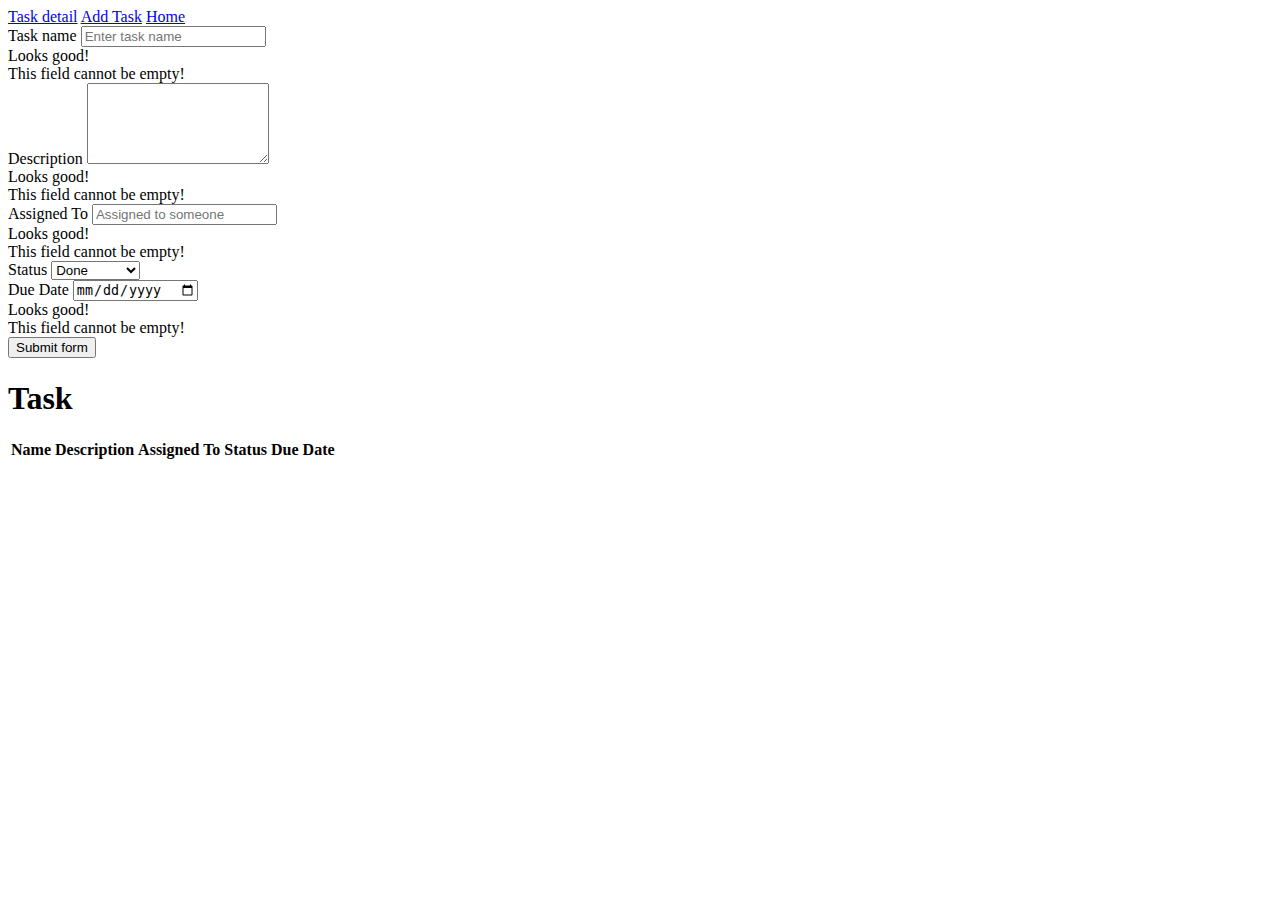
==== index.html @ 2d239b91 "Render HTML elements in the table" ====
<!DOCTYPE html>
<html lang="en">
<head>
    <meta charset="UTF-8">
    <meta http-equiv="X-UA-Compatible" content="IE=edge">
    <meta name="viewport" content="width=device-width, initial-scale=1.0">
    <title>Document</title>
    <link rel="stylesheet" href="css\style.css">

    <!-- CSS only -->
<link href="https://cdn.jsdelivr.net/npm/bootstrap@5.1.3/dist/css/bootstrap.min.css" rel="stylesheet" 
integrity="sha384-1BmE4kWBq78iYhFldvKuhfTAU6auU8tT94WrHftjDbrCEXSU1oBoqyl2QvZ6jIW3" crossorigin="anonymous">

</head>
<body>
  <header>
    <div class="topnav">
      <a class="active" href="#Task detail">Task detail</a>
      <a href="#addtask">Add Task</a>
      <a href="#home">Home</a>
    </div>
  </header>
  <main>
    <div class="container-fluid mycontainer" >
      <form id="task_form" class="col-md-6 col-lg-3  row g-3 needs-validation "  novalidate>

        <div class="col-12 form-group">
          <label for="Taskname" class="form-label">Task name</label>
          <input type="text" class="form-control bg-dark text-white" id="Taskname" placeholder="Enter task name" required>
          <div class="valid-feedback">Looks good!</div>
          <div class="invalid-feedback">This field cannot be empty!</div>
        </div>

        <div class="col-12 form-group">
          <label for="Description" class="form-label">Description</label>
          <textarea rows = "5" type="text" class="form-control bg-dark text-white" id="Description"  required></textarea>
          <div class="valid-feedback">Looks good!</div>
          <div class="invalid-feedback">This field cannot be empty!</div>
        </div>
        
        <div class="col-12 form-group">
          <label for="AssignedTo" class="form-label">Assigned To</label>
          <input type="text" class="form-control bg-dark text-white" id="AssignedTo" placeholder="Assigned to someone" required>
          <div class="valid-feedback">Looks good!</div>
          <div class="invalid-feedback">This field cannot be empty!</div>
        </div>
        
        <div class="col-12 form-group">
          <label for="status"> Status</label>
          <select class="form-control bg-dark text-white"id="status">
            <option selected value="To do"> To do</option>
            <option selected value="Inprogress">In progress</option>
            <option selected value="Review">Review</option>
            <option selected value="Done">Done</option>
          </select>
        </div>
    
        <div class="col-12 form-group">
          <label for="Duedate" class="form-label">Due Date</label>
          <input type="date" class="form-control bg-dark text-white" id="Duedate"  required>
          <div class="valid-feedback">Looks good!</div>
          <div class="invalid-feedback">This field cannot be empty!</div>
        </div>
        <div class="col-12">
          <button class="btn btn-warning" type="submit">Submit form</button>
        </div>
      </form>

    </div>
  </main>

<div>
  <h1> Task</h1>
  <table id="tasksList">
    <tr>
      <th>Name</th>
      <th>Description</th>
      <th>Assigned To</th>
      <th>Status</th>
      <th>Due Date</th>
    </tr> 

  </table>
</div>
  
<!-- JavaScript Bundle with Popper -->

<script type="module" src="./js/index.js"></script>
<script src="https://cdn.jsdelivr.net/npm/bootstrap@5.1.3/dist/js/bootstrap.bundle.min.js" 
integrity="sha384-ka7Sk0Gln4gmtz2MlQnikT1wXgYsOg+OMhuP+IlRH9sENBO0LRn5q+8nbTov4+1p" crossorigin="anonymous"></script>


</body>
</html>
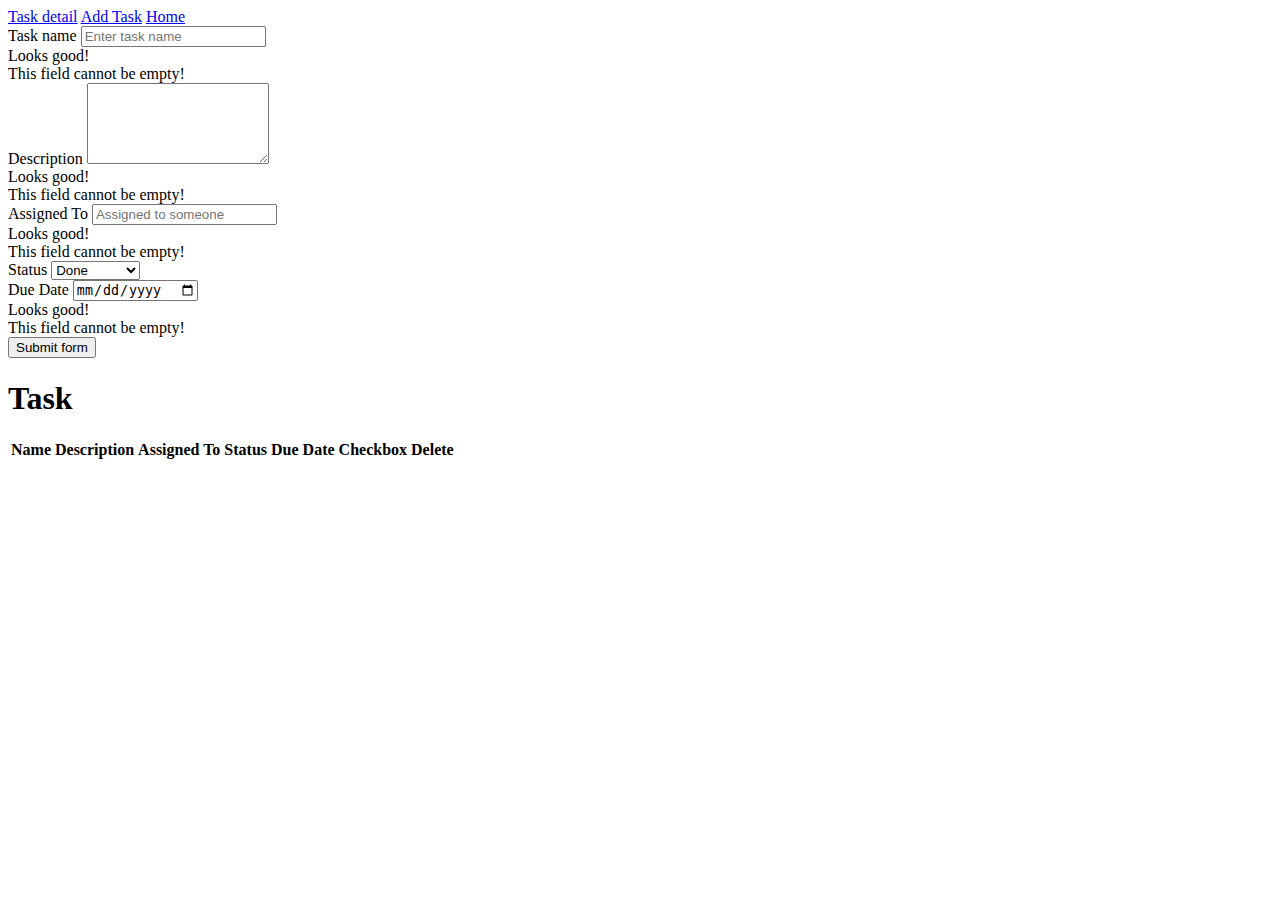
==== commit b537d1f3: "delete button work in progress" ====
--- a/index.html
+++ b/index.html
@@ -26,7 +26,7 @@
 
         <div class="col-12 form-group">
           <label for="Taskname" class="form-label">Task name</label>
-          <input type="text" class="form-control bg-dark text-white" id="Taskname" placeholder="Enter task name" required>
+          <input type="text" class="form-control bg-dark text-white" id="newTaskNameInput" placeholder="Enter task name" required>
           <div class="valid-feedback">Looks good!</div>
           <div class="invalid-feedback">This field cannot be empty!</div>
         </div>
@@ -78,6 +78,8 @@
       <th>Assigned To</th>
       <th>Status</th>
       <th>Due Date</th>
+      <th>Checkbox</th>
+      <th>Delete</th>
     </tr> 
 
   </table>
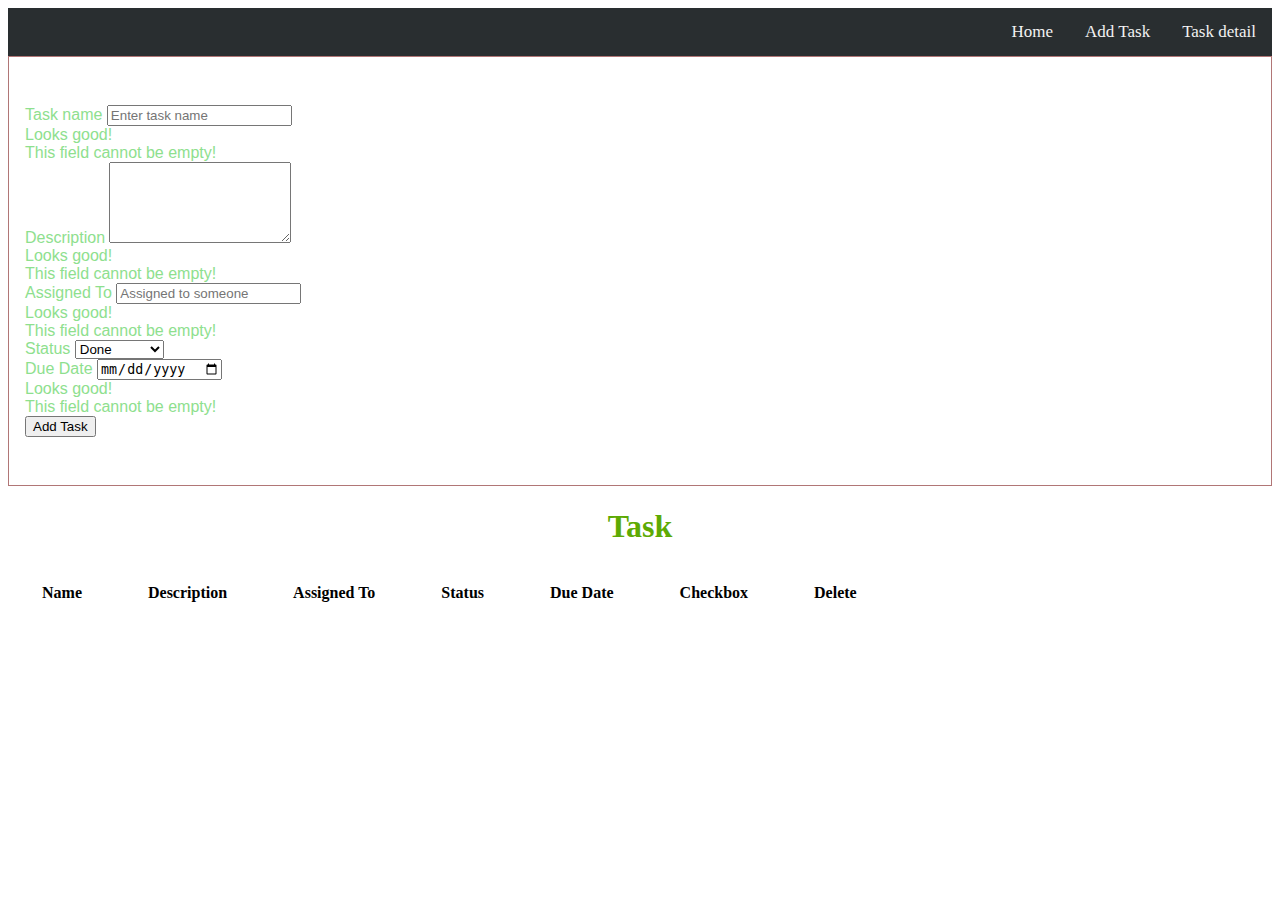
==== commit bd799dd8: "Comment out debugging code" ====
--- a/index.html
+++ b/index.html
@@ -62,7 +62,7 @@
           <div class="invalid-feedback">This field cannot be empty!</div>
         </div>
         <div class="col-12">
-          <button class="btn btn-warning" type="submit">Submit form</button>
+          <button class="btn btn-warning" type="submit">Add Task</button>
         </div>
       </form>
 
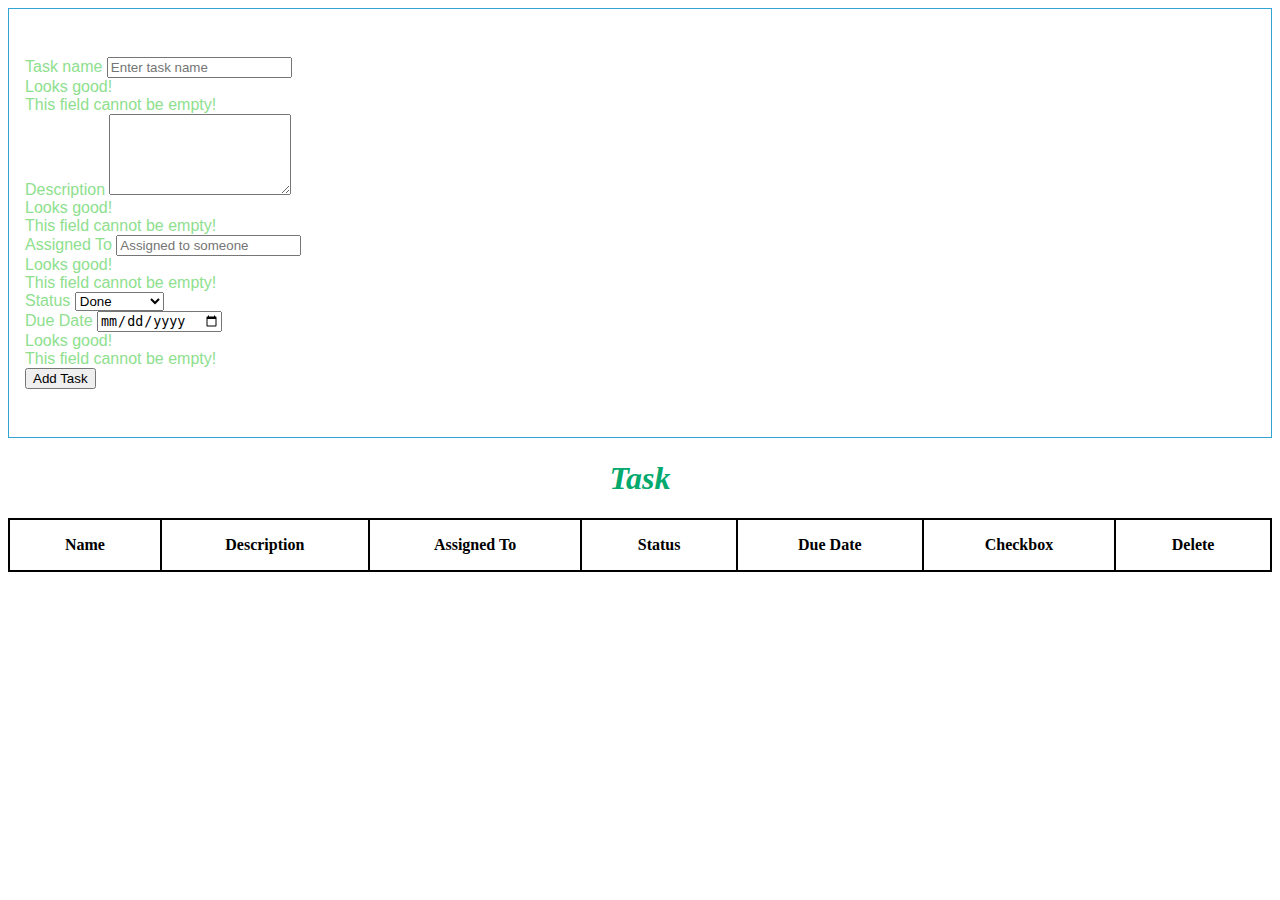
==== commit ecd5e54c: "add css and html" ====
--- a/index.html
+++ b/index.html
@@ -13,13 +13,15 @@
 
 </head>
 <body>
-  <header>
+
+  <!-- <header>
     <div class="topnav">
       <a class="active" href="#Task detail">Task detail</a>
       <a href="#addtask">Add Task</a>
       <a href="#home">Home</a>
     </div>
-  </header>
+  </header> -->
+  
   <main>
     <div class="container-fluid mycontainer" >
       <form id="task_form" class="col-md-6 col-lg-3  row g-3 needs-validation "  novalidate>
@@ -70,7 +72,7 @@
   </main>
 
 <div>
-  <h1> Task</h1>
+  <h1>Task</h1>
   <table id="tasksList">
     <tr>
       <th>Name</th>
@@ -81,7 +83,6 @@
       <th>Checkbox</th>
       <th>Delete</th>
     </tr> 
-
   </table>
 </div>
   
